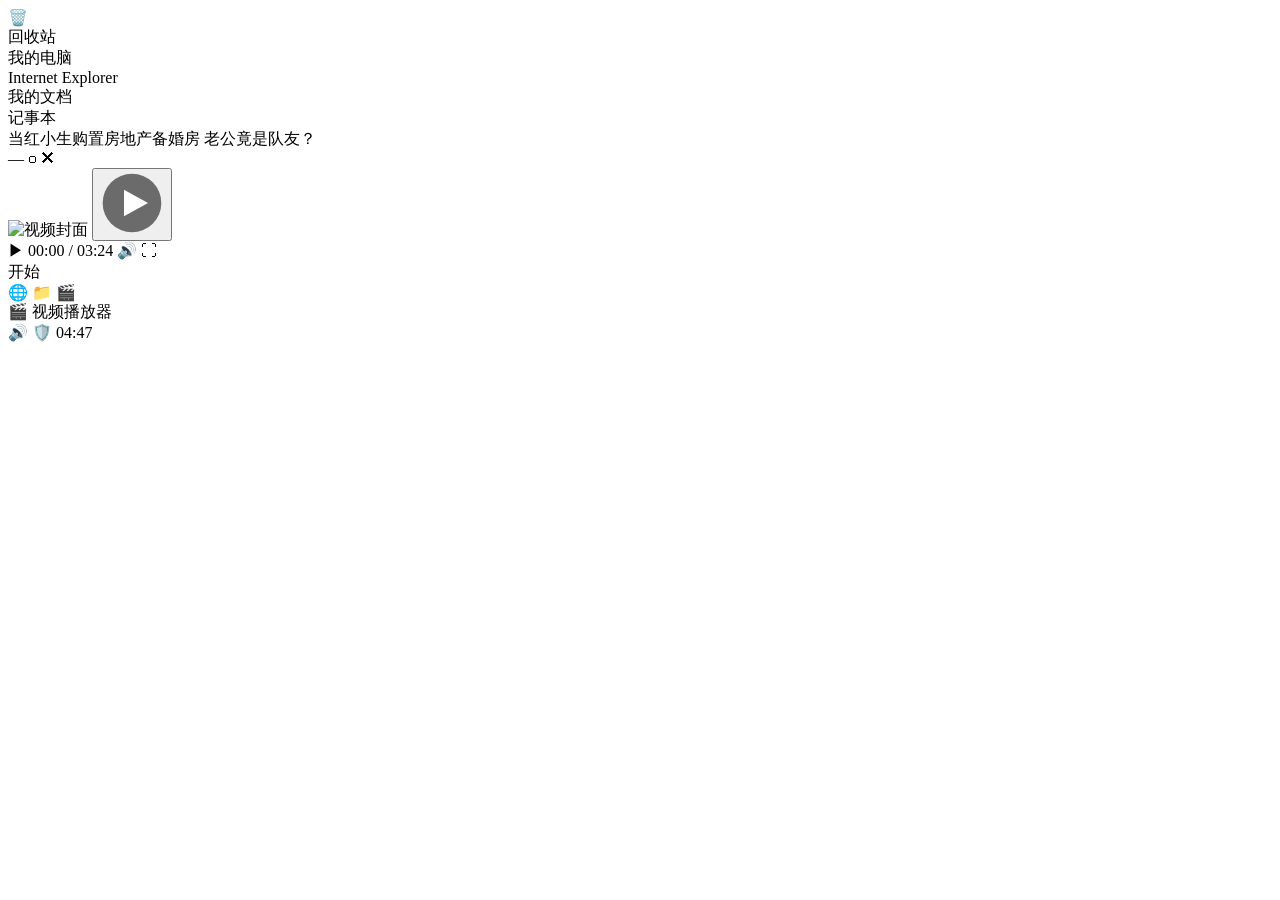
==== index.html @ 54b84e3b "Add animated recruitment poster with original styling and Weibo link" ====
<!DOCTYPE html>
<html lang="zh-CN" class="loading">
<head>
  <meta charset="UTF-8" />
  <meta name="viewport" content="width=device-width, initial-scale=1.0, maximum-scale=1.0, user-scalable=no, viewport-fit=cover" />
  <title>Windows</title>
  <link rel="prefetch" href="assets/join-us-poster.webp?v=31" as="image" />
  <link rel="preload" as="image" href="IMG_5614.JPG" fetchpriority="high" />
  <link rel="preload" as="image" href="未命名的作品.jpg" fetchpriority="high" />
  <style>.loading #rotateWrap { visibility: hidden; }</style>
  <noscript><style>.loading #rotateWrap { visibility: visible; }</style></noscript>
  <link rel="stylesheet" href="style.css?v=28" />
</head>
<body>
  <!-- 旋转容器：竖屏设备时整体旋转 90°，强制横屏铺满 -->
  <div id="rotateWrap">
  <!-- 桌面 -->
  <div id="desktop">
    <!-- 桌面图标 -->
    <div class="desktop-icons">
      <div class="desktop-icon">
        <div class="icon-img icon-recycle">🗑️</div>
        <span>回收站</span>
      </div>
      <div class="desktop-icon">
        <div class="icon-img icon-computer"></div>
        <span>我的电脑</span>
      </div>
      <div class="desktop-icon">
        <div class="icon-img icon-ie"></div>
        <span>Internet Explorer</span>
      </div>
      <div class="desktop-icon">
        <div class="icon-img icon-folder"></div>
        <span>我的文档</span>
      </div>
      <div class="desktop-icon">
        <div class="icon-img icon-notepad"></div>
        <span>记事本</span>
      </div>
    </div>

    <!-- 中央视频播放器 -->
    <div id="player" class="player-window">
      <div class="player-titlebar">
        <span class="player-title">当红小生购置房地产备婚房 老公竟是队友？</span>
        <div class="window-controls">
          <span class="ctrl-btn">—</span>
          <span class="ctrl-btn">▢</span>
          <span class="ctrl-btn close">✕</span>
        </div>
      </div>
      <div class="player-body">
        <div class="video-cover" id="videoCover">
          <img src="未命名的作品.jpg" alt="视频封面" fetchpriority="high" loading="eager" />
          <button id="playBtn" class="play-btn" aria-label="播放">
            <svg viewBox="0 0 24 24" width="64" height="64">
              <circle cx="12" cy="12" r="11" fill="rgba(0,0,0,0.55)" />
              <polygon points="9,7 9,17 18,12" fill="#fff" />
            </svg>
          </button>
        </div>
        <div class="player-controls">
          <div class="progress-bar"><div class="progress-fill"></div></div>
          <div class="control-row">
            <span>▶</span>
            <span class="time">00:00 / 03:24</span>
            <span class="spacer"></span>
            <span>🔊</span>
            <span>⛶</span>
          </div>
        </div>
      </div>
    </div>

    <!-- 任务栏（XP 风格） -->
    <div id="taskbar">
      <div class="start-btn">
        <span class="start-flag"></span>
        <span class="start-text">开始</span>
      </div>
      <div class="quick-launch">
        <span class="ql-icon">🌐</span>
        <span class="ql-icon">📁</span>
        <span class="ql-icon">🎬</span>
      </div>
      <div class="taskbar-tasks">
        <div class="task-item active">🎬 视频播放器</div>
      </div>
      <div class="taskbar-tray">
        <span>🔊</span>
        <span>🛡️</span>
        <span class="clock" id="clock">--:--</span>
      </div>
    </div>
  </div>

  <!-- 弹窗容器 -->
  <div id="popupLayer"></div>
  </div><!-- /#rotateWrap -->

  <script src="script.js?v=28"></script>
</body>
</html>
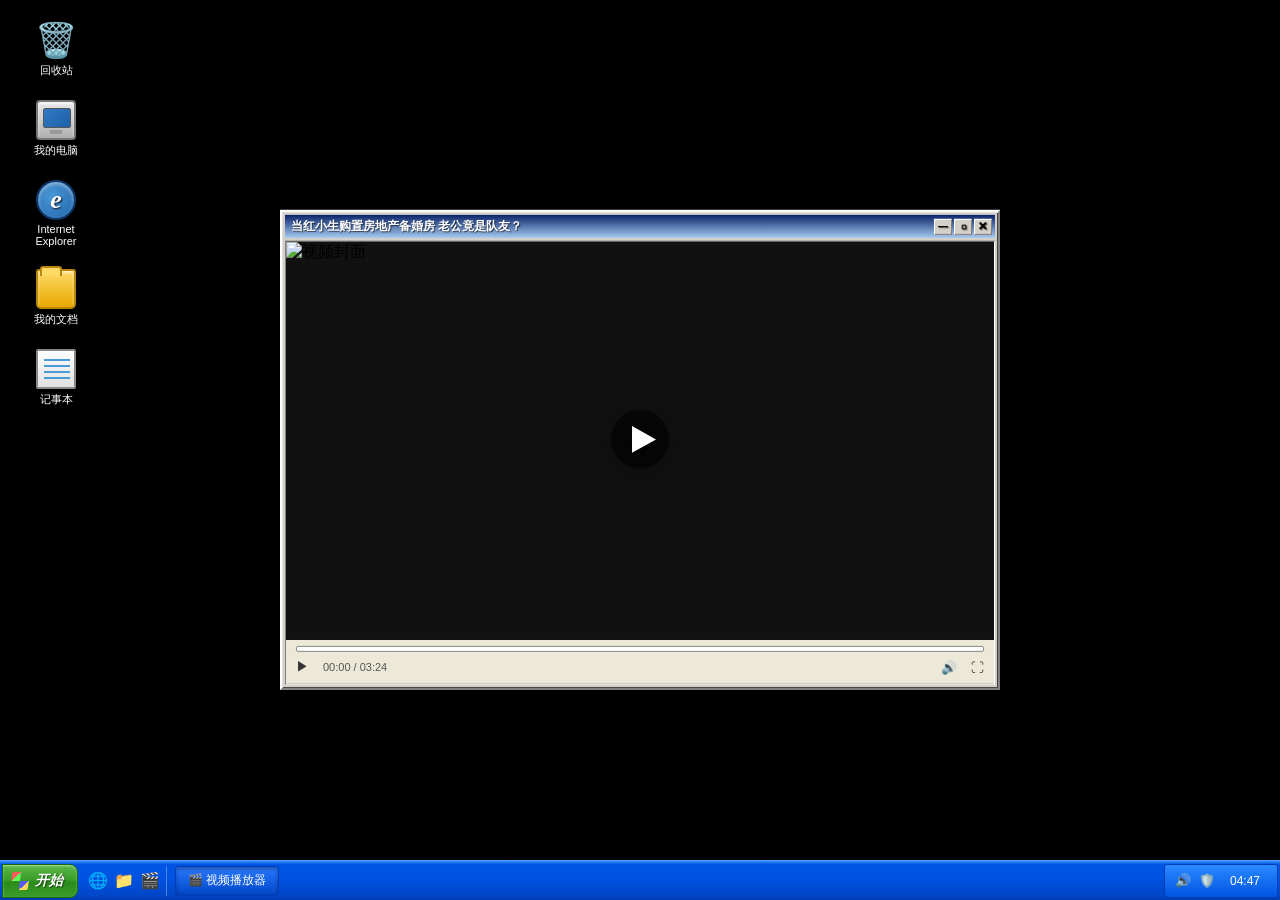
==== commit bbbe3925: "Keep poster inside homepage so refresh returns to desktop" ====
--- a/index.html
+++ b/index.html
@@ -9,7 +9,7 @@
   <link rel="preload" as="image" href="未命名的作品.jpg" fetchpriority="high" />
   <style>.loading #rotateWrap { visibility: hidden; }</style>
   <noscript><style>.loading #rotateWrap { visibility: visible; }</style></noscript>
-  <link rel="stylesheet" href="style.css?v=28" />
+  <link rel="stylesheet" href="style.css?v=32" />
 </head>
 <body>
   <!-- 旋转容器：竖屏设备时整体旋转 90°，强制横屏铺满 -->
@@ -99,6 +99,6 @@
   <div id="popupLayer"></div>
   </div><!-- /#rotateWrap -->
 
-  <script src="script.js?v=28"></script>
+  <script src="script.js?v=32"></script>
 </body>
 </html>
--- a/style.css
+++ b/style.css
@@ -0,0 +1,548 @@
+* {
+  margin: 0;
+  padding: 0;
+  box-sizing: border-box;
+  user-select: none;
+}
+
+html, body {
+  width: 100%;
+  height: 100%;
+  overflow: hidden;
+  font-family: "Tahoma", "Microsoft YaHei", "Segoe UI", sans-serif;
+  background: #000;
+}
+
+/* ===== 横屏画布 ===== */
+#rotateWrap {
+  position: fixed;
+  top: 0;
+  left: 0;
+  width: 100%;
+  height: 100%;
+}
+
+/* 竖屏设备：整体旋转 90°，横屏显示
+   宽度填满屏幕高，高度按 16:10 比例（不那么扁），居中显示
+   用 dvh/dvw（动态视口，排除浏览器地址栏），避免底部地址栏挡住内容 */
+@media (orientation: portrait) {
+  #rotateWrap {
+    /* 逻辑宽 = 屏幕高（填满），逻辑高 = 宽 * 10/16（16:10，不那么扁） */
+    width: 100vh;
+    height: 100vw;
+    width: 100dvh;
+    height: 100dvw;
+    /* 围绕中心旋转，配合 translate(-50%,-50%) 居中，旋转不会偏移 */
+    transform-origin: center center;
+    transform: translate(-50%, -50%) rotate(90deg);
+    left: 50%;
+    top: 50%;
+  }
+}
+
+/* ===== 桌面：经典蓝天草地壁纸 ===== */
+#desktop {
+  position: relative;
+  width: 100%;
+  height: 100%;
+  overflow: hidden;
+  background-image: url("IMG_5614.JPG");
+  background-size: cover;
+  background-position: center;
+  background-repeat: no-repeat;
+}
+
+/* ===== 桌面图标 ===== */
+.desktop-icons {
+  position: absolute;
+  top: 16px;
+  left: 16px;
+  display: flex;
+  flex-direction: column;
+  gap: 14px;
+  z-index: 5;
+}
+
+.desktop-icon {
+  width: 80px;
+  display: flex;
+  flex-direction: column;
+  align-items: center;
+  gap: 3px;
+  color: #fff;
+  font-size: 11px;
+  text-shadow: 1px 1px 2px rgba(0, 0, 0, 0.9);
+  cursor: pointer;
+  padding: 4px;
+  border-radius: 2px;
+  text-align: center;
+}
+
+.desktop-icon:hover {
+  background: rgba(49, 106, 197, 0.4);
+  outline: 1px dotted rgba(255, 255, 255, 0.6);
+}
+
+.icon-img {
+  width: 40px;
+  height: 40px;
+  position: relative;
+}
+
+/* 回收站（垃圾桶 emoji） */
+.icon-recycle {
+  display: flex;
+  align-items: center;
+  justify-content: center;
+  font-size: 34px;
+  line-height: 1;
+}
+
+/* 我的电脑 */
+.icon-computer {
+  background: linear-gradient(180deg, #e8e8e8, #b0b0b0);
+  border: 2px solid #777;
+  border-radius: 4px;
+  box-shadow: inset 0 2px 3px rgba(255,255,255,0.7), 0 2px 4px rgba(0,0,0,0.4);
+}
+.icon-computer::before {
+  content: "";
+  position: absolute;
+  top: 6px;
+  left: 5px;
+  width: 26px;
+  height: 18px;
+  background: linear-gradient(135deg, #2f7bc4, #1e5fa8);
+  border: 1px solid #555;
+  border-radius: 2px;
+}
+.icon-computer::after {
+  content: "";
+  position: absolute;
+  bottom: 4px;
+  left: 12px;
+  width: 12px;
+  height: 4px;
+  background: #999;
+  border-radius: 1px;
+}
+
+/* IE 图标 */
+.icon-ie {
+  background: radial-gradient(circle at 40% 40%, #4a9ad8, #1e5fa8);
+  border-radius: 50%;
+  border: 2px solid #0d3a6b;
+  box-shadow: inset 0 2px 4px rgba(255,255,255,0.5), 0 2px 4px rgba(0,0,0,0.4);
+}
+.icon-ie::before {
+  content: "e";
+  position: absolute;
+  top: 50%;
+  left: 50%;
+  transform: translate(-50%, -50%);
+  font-size: 26px;
+  font-weight: bold;
+  font-style: italic;
+  color: #fff;
+  font-family: Georgia, serif;
+}
+
+/* 文件夹 */
+.icon-folder {
+  background: linear-gradient(180deg, #ffd966, #e8a800);
+  border: 2px solid #b8860b;
+  border-radius: 3px 3px 5px 5px;
+  box-shadow: inset 0 2px 3px rgba(255,255,255,0.6), 0 2px 4px rgba(0,0,0,0.4);
+}
+.icon-folder::before {
+  content: "";
+  position: absolute;
+  top: -5px;
+  left: 2px;
+  width: 18px;
+  height: 8px;
+  background: #ffd966;
+  border: 2px solid #b8860b;
+  border-bottom: none;
+  border-radius: 3px 3px 0 0;
+}
+
+/* 记事本 */
+.icon-notepad {
+  background: linear-gradient(180deg, #ffffff, #e0e0e0);
+  border: 2px solid #888;
+  border-radius: 2px;
+  box-shadow: 0 2px 4px rgba(0,0,0,0.4);
+}
+.icon-notepad::before {
+  content: "";
+  position: absolute;
+  top: 8px;
+  left: 6px;
+  width: 26px;
+  height: 2px;
+  background: #4a9ad8;
+  box-shadow: 0 6px 0 #4a9ad8, 0 12px 0 #4a9ad8, 0 18px 0 #4a9ad8;
+}
+
+/* ===== 视频播放器窗口（Windows 经典银色边框）===== */
+.player-window {
+  position: absolute;
+  top: 50%;
+  left: 50%;
+  transform: translate(-50%, -50%);
+  /* 相对画布宽度，自适应不同屏幕 */
+  width: min(720px, 60%);
+  background: #d4d0c8;
+  /* 经典 3D 立体银色边框 */
+  border: 2px solid;
+  border-color: #ffffff #808080 #808080 #ffffff;
+  box-shadow:
+    inset 1px 1px 0 #dfdfdf,
+    inset -1px -1px 0 #404040,
+    0 12px 40px rgba(0, 0, 0, 0.5);
+  padding: 3px;
+  z-index: 10;
+}
+
+.player-titlebar {
+  display: flex;
+  align-items: center;
+  justify-content: space-between;
+  background: linear-gradient(180deg, #0a246a 0%, #a6caf0 100%);
+  padding: 3px 3px 3px 6px;
+  color: #fff;
+  font-size: 12px;
+  font-weight: bold;
+  text-shadow: 1px 1px 1px rgba(0,0,0,0.6);
+}
+
+.window-controls {
+  display: flex;
+  gap: 2px;
+}
+
+.ctrl-btn {
+  width: 18px;
+  height: 16px;
+  display: flex;
+  align-items: center;
+  justify-content: center;
+  font-size: 10px;
+  color: #000;
+  background: #d4d0c8;
+  border: 1px solid;
+  border-color: #ffffff #808080 #808080 #ffffff;
+  cursor: pointer;
+}
+
+.ctrl-btn:hover {
+  background: #e0dcd4;
+}
+
+.ctrl-btn:active {
+  border-color: #808080 #ffffff #ffffff #808080;
+}
+
+.ctrl-btn.close {
+  font-weight: bold;
+}
+
+.player-body {
+  background: #000;
+  border: 1px solid;
+  border-color: #808080 #ffffff #ffffff #808080;
+  margin-top: 3px;
+}
+
+.video-cover {
+  position: relative;
+  width: 100%;
+  aspect-ratio: 16 / 9;
+  background: #111;
+  display: flex;
+  align-items: center;
+  justify-content: center;
+  overflow: hidden;
+}
+
+.video-cover img {
+  width: 100%;
+  height: 100%;
+  object-fit: cover;
+}
+
+.play-btn {
+  position: absolute;
+  top: 50%;
+  left: 50%;
+  transform: translate(-50%, -50%);
+  background: none;
+  border: none;
+  cursor: pointer;
+  touch-action: manipulation;
+  transition: transform 0.15s ease;
+  filter: drop-shadow(0 4px 12px rgba(0, 0, 0, 0.6));
+}
+
+.play-btn:hover {
+  transform: translate(-50%, -50%) scale(1.12);
+}
+
+.play-btn:active {
+  transform: translate(-50%, -50%) scale(0.95);
+}
+
+.player-controls {
+  background: #ece9d8;
+  padding: 6px 10px 8px;
+}
+
+.progress-bar {
+  height: 6px;
+  background: #fff;
+  border: 1px solid #888;
+  border-radius: 2px;
+  overflow: hidden;
+  margin-bottom: 6px;
+}
+
+.progress-fill {
+  width: 0%;
+  height: 100%;
+  background: linear-gradient(180deg, #4a9aff, #0054e3);
+}
+
+.control-row {
+  display: flex;
+  align-items: center;
+  gap: 14px;
+  color: #333;
+  font-size: 13px;
+}
+
+.control-row .time {
+  font-size: 11px;
+  color: #555;
+}
+
+.control-row .spacer {
+  flex: 1;
+}
+
+/* ===== 任务栏（XP 风格）===== */
+#taskbar {
+  position: absolute;
+  bottom: 0;
+  left: 0;
+  width: 100%;
+  height: 40px;
+  background: linear-gradient(180deg, #3a93ff 0%, #0054e3 8%, #0054e3 40%, #0046c8 88%, #003db3 100%);
+  border-top: 1px solid #4a9aff;
+  display: flex;
+  align-items: center;
+  padding: 0 2px;
+  gap: 4px;
+  z-index: 100;
+  box-shadow: 0 -2px 6px rgba(0,0,0,0.3);
+}
+
+/* 开始按钮 */
+.start-btn {
+  height: 34px;
+  padding: 0 14px 0 8px;
+  display: flex;
+  align-items: center;
+  gap: 6px;
+  background: linear-gradient(180deg, #5cb84a 0%, #3a9e2a 45%, #2a8a1a 55%, #3a9e2a 100%);
+  border: 1px solid #1a6a0a;
+  border-radius: 0 8px 8px 0;
+  color: #fff;
+  font-size: 14px;
+  font-weight: bold;
+  font-style: italic;
+  text-shadow: 1px 1px 1px rgba(0,0,0,0.5);
+  cursor: pointer;
+  box-shadow: inset 0 1px 2px rgba(255,255,255,0.5);
+}
+
+.start-btn:hover {
+  background: linear-gradient(180deg, #6cc85a 0%, #4aae3a 45%, #3a9a2a 55%, #4aae3a 100%);
+}
+
+.start-flag {
+  width: 18px;
+  height: 18px;
+  background:
+    linear-gradient(135deg, #ff5a5a 0 50%, #5aff5a 50% 100%),
+    linear-gradient(135deg, #5a5aff 0 50%, #ffd85a 50% 100%);
+  background-size: 50% 50%;
+  background-position: 0 0, 100% 100%;
+  background-repeat: no-repeat;
+  border-radius: 2px;
+  transform: skewX(-8deg);
+}
+
+/* 快速启动栏 */
+.quick-launch {
+  display: flex;
+  gap: 2px;
+  padding: 0 4px;
+  border-right: 1px solid rgba(255,255,255,0.3);
+  height: 30px;
+  align-items: center;
+}
+
+.ql-icon {
+  font-size: 16px;
+  cursor: pointer;
+  padding: 2px;
+  border-radius: 2px;
+}
+
+.ql-icon:hover {
+  background: rgba(255,255,255,0.2);
+}
+
+/* 任务按钮区 */
+.taskbar-tasks {
+  flex: 1;
+  display: flex;
+  gap: 3px;
+  padding: 0 4px;
+  overflow: hidden;
+}
+
+.task-item {
+  height: 30px;
+  padding: 0 12px;
+  display: flex;
+  align-items: center;
+  gap: 6px;
+  background: linear-gradient(180deg, #4a9aff, #0054e3);
+  border: 1px solid #003db3;
+  border-radius: 3px;
+  color: #fff;
+  font-size: 12px;
+  cursor: pointer;
+  white-space: nowrap;
+  box-shadow: inset 0 1px 2px rgba(255,255,255,0.4);
+}
+
+.task-item.active {
+  background: linear-gradient(180deg, #2a7aff, #0046c8);
+  box-shadow: inset 0 2px 4px rgba(0,0,0,0.3);
+}
+
+/* 系统托盘 */
+.taskbar-tray {
+  display: flex;
+  align-items: center;
+  gap: 8px;
+  height: 34px;
+  padding: 0 10px;
+  background: linear-gradient(180deg, #2a8aff, #0054e3);
+  border: 1px solid #003db3;
+  border-radius: 3px;
+  color: #fff;
+  font-size: 13px;
+}
+
+.taskbar-tray .clock {
+  font-size: 12px;
+  color: #fff;
+  min-width: 44px;
+  text-align: center;
+}
+
+/* ===== 广告弹窗 ===== */
+#popupLayer {
+  position: absolute;
+  inset: 0;
+  pointer-events: none;
+  z-index: 9999;
+}
+
+.ad-popup {
+  position: absolute;
+  background: transparent;
+  border: none;
+  box-shadow: 0 4px 12px rgba(0, 0, 0, 0.5);
+  pointer-events: auto;
+  overflow: visible;
+  transform-origin: top left;
+  animation: popIn 0.12s ease-out;
+  display: flex;
+  flex-direction: column;
+  /* 提示浏览器用 GPU 合成，减少重绘 */
+
+}
+
+@keyframes popIn {
+  from { transform: scale(0.85); opacity: 0; }
+  to   { transform: scale(1); opacity: 1; }
+}
+
+/* 左上角关闭按钮（悬浮在图片上） */
+.ad-close {
+  position: absolute;
+  top: 4px;
+  left: 4px;
+  width: 22px;
+  height: 22px;
+  display: flex;
+  align-items: center;
+  justify-content: center;
+  background: rgba(0, 0, 0, 0.55);
+  border: 1px solid rgba(255, 255, 255, 0.6);
+  border-radius: 3px;
+  cursor: pointer;
+  font-size: 12px;
+  color: #fff;
+  z-index: 2;
+  line-height: 1;
+}
+
+.ad-close:hover {
+  background: rgba(200, 0, 0, 0.85);
+}
+
+.ad-body {
+  flex: 1;
+  background: #fff;
+  display: flex;
+  align-items: center;
+  justify-content: center;
+  overflow: hidden;
+  border-radius: 4px;
+}
+
+.ad-body img {
+  width: 100%;
+  height: 100%;
+  object-fit: cover;
+  display: block;
+  border-radius: 4px;
+}
+
+/* 弹窗抖动效果 */
+.ad-popup.shake {
+  animation: shake 0.3s ease;
+}
+
+@keyframes shake {
+  0%, 100% { transform: translateX(0); }
+  25% { transform: translateX(-6px); }
+  75% { transform: translateX(6px); }
+}
+
+
+#posterView {
+  position: fixed;
+  inset: 0;
+  width: 100%;
+  height: 100%;
+  border: 0;
+  z-index: 10000;
+  background: #54b0dc;
+}
